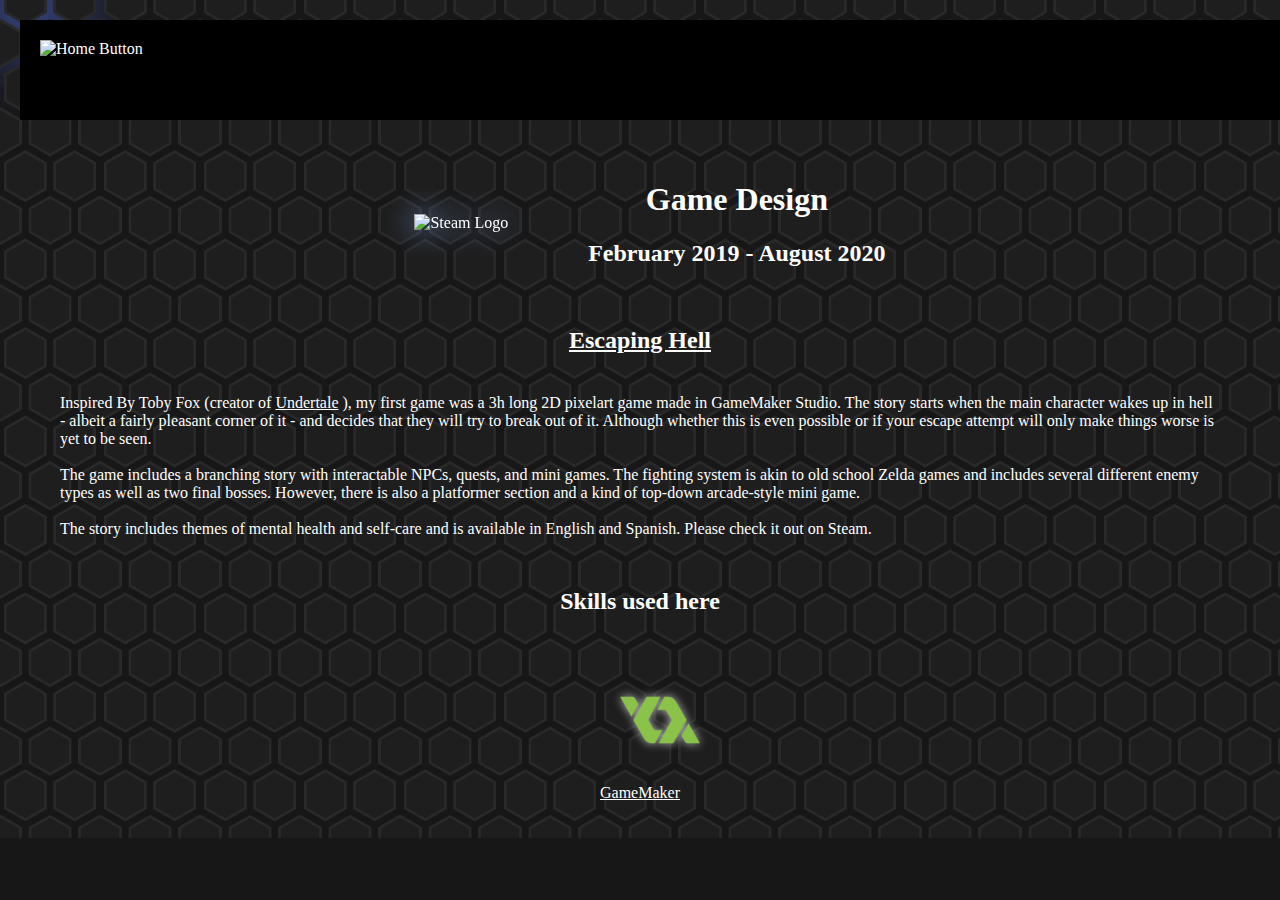
==== HTML/EscapingHell.html @ f9addd15 "works, but some issues with flex" ====
<!DOCTYPE html>
<html lang="en">
<head>
    <meta charset="UTF-8">
    <meta http-equiv="X-UA-Compatible" content="IE=edge">
    <meta name="viewport" content="width=device-width, initial-scale=1.0">
    <title>Sarah Werum - Escaping Hell</title>
    <link rel="stylesheet" href="../CSS/styles.css">
    <link rel="stylesheet" href="../CSS/dropshadows.css">
    <link rel="stylesheet" href="../CSS/EscapingHell.css">

</head>
<body>
    <div id="light" style="--light-position-y: 0; --light-position-x: 0"></div>

    <div class="Page-Body">
        <header>
            <a href="../index.html"><img src="../Images/Header/home.png" alt="Home Button"></a>
        </header>

        <div class="wrapped-row">
            <div><img class="Steam" src="../Images/Logos/steam.png" alt="Steam Logo"></div>
            <div>
                <h1>Game Design</h1>
                <h2>February 2019 - August 2020</h2>
            </div>
        </div>
        <h2 class="Project-Heading"><a href="https://store.steampowered.com/app/1378820/Escaping_Hell/">Escaping Hell</a> </h2>
        <div class="wrapped-row">
            <div>
                Inspired By Toby Fox (creator of  <a href="https://undertale.com/"> Undertale</a> ), my first game was a 3h long 2D pixelart game made in GameMaker Studio. 
                The story starts when the main character wakes up in hell - albeit a fairly pleasant corner of it - and decides that they will try to break out of it. 
                Although whether this is even possible or if your escape attempt will only make things worse is yet to be seen. <br><br>

                The game includes a branching story with interactable NPCs, quests, and mini games. The fighting system is akin to old school Zelda games and includes several
                different enemy types as well as two final bosses. However, there is also a platformer section and a kind of top-down
                arcade-style mini game. <br><br>
                The story includes themes of mental health and self-care and is available in English and Spanish.
                Please check it out on Steam.
            </div>
            

        </div>

        <div>
            <h2 class="Project-Heading">Skills used here</h2>
            <div class="wrapped-row skill-section">
                <a href="https://gamemaker.io/en">
                    <figure class="GameMaker">
                        <img src="../Images/Skill Logos/Softwares/GameMaker-Logo.png" alt="GameMaker Logo">
                        <figcaption>GameMaker</figcaption>
                    </figure>
                </a>
            </div>
    </div>
</body>
<script src="../JS/MouseLight.js"></script>
</html>
---- CSS/styles.css ----
/* Variables */
:root {
    --text-color: #FFFFFF;
    --Mouse-color: #ffff0d;
}

/* Page */

@font-face {
    font-family: Playfair;
    src: url(../Roboto/Roboto-Medium.ttf);
}
/* ----------------------- HEADER ----------------------- */
header {
    background-color: #000000;
    margin: 20px;
    text-align: left;
    display: inline-flex;
    flex-direction: row;
    width: 100%;
    height: 100px;
}
header a img {
    height: 50px;
    width: 100%;
    object-fit: contain;
    float: left;
}
div { padding: 10px 30px 10px 30px;}

.Page-Body {
    background-image: url("../Images/hex.png");
    background-size: 100px;
    background-repeat: repeat;
    padding: 0;
    object-fit: contain;
    height: 100%;
}
body {
    background-color: #171717;
    color: var(--text-color);
    font-family: Playfair;
    margin : 0;
} 
section, img {
    padding: 20px;
}
h1 , figure {
    text-align: center;
    align-content: center;
    justify-content: center;
}
.Project-Heading {
    text-align: center;
}


/* FIGURES: Link Images */

.skill-section figure {
    width: 80px;
}
figure img {
    width: 100%;
}
figcaption {
    color: var(--text-color);
    text-align: center;
}
img {
    width: 200px;
    max-width: 400px;
    outline: rgb(159, 159, 159);
}
a {
    color: var(--text-color);
}

/* WRAPPED ROW */
.wrapped-row {
    display: flex;
    flex-direction: row;
    flex-wrap: wrap;
    align-items: center;
    justify-content: center;
}

/* EXTRA */
hr.seperator {
    border-top: 1px dashed #bbb;
    border-bottom: none;
}
#light {
    width: 40px;
    height: 40px;
    border-radius: 50%;
    position: absolute;
    transform: translate(var(--light-position-x, 0px), var(--light-position-y, 0px));
    background-color: var(--Mouse-color);
    filter: blur(40px);
    z-index: -1;
}
---- CSS/dropshadows.css ----
:root {
    --Snap-yellow : #ffff0d;
    --Studio-purple: #cb78ff;
    --Steam-blue: #88b1ff;
    --Blender-orange: #ff8800;
    --Figma-pink: #ff92ae;
    --hover-shadow-size: 15px;
}


/* FIGURE DROPSHADOWS */
a figure img {
    filter: drop-shadow(0px 0px 5px #bdbdbd);
    margin-top: 0;
}
a figure img:hover {
    /* cursor:pointer; */
    /* margin-top: -10px; */
    padding-top: 10px;
    filter: drop-shadow(0px 0px var(--hover-shadow-size) #bdbdbd);
}
a figure.Snapchat img:hover, img.Snapchat {
    filter: drop-shadow(0px 0px var(--hover-shadow-size) var(--Snap-yellow));
}
a figure.StudioSeufz img:hover, img.StudioSeufz {
    filter: drop-shadow(0px 0px var(--hover-shadow-size) var(--Studio-purple));
}
a figure.Steam img:hover, img.Steam {
    filter: drop-shadow(0px 0px var(--hover-shadow-size) var(--Steam-blue));
}
a figure.Blender img:hover {
    filter: drop-shadow(0px 0px var(--hover-shadow-size) var(--Blender-orange));
}
a figure.Figma img:hover {
    filter: drop-shadow(0px 0px var(--hover-shadow-size) var(--Figma-pink));
}
---- CSS/EscapingHell.css ----
#light {
    background-color: rgb(93, 122, 255);
}
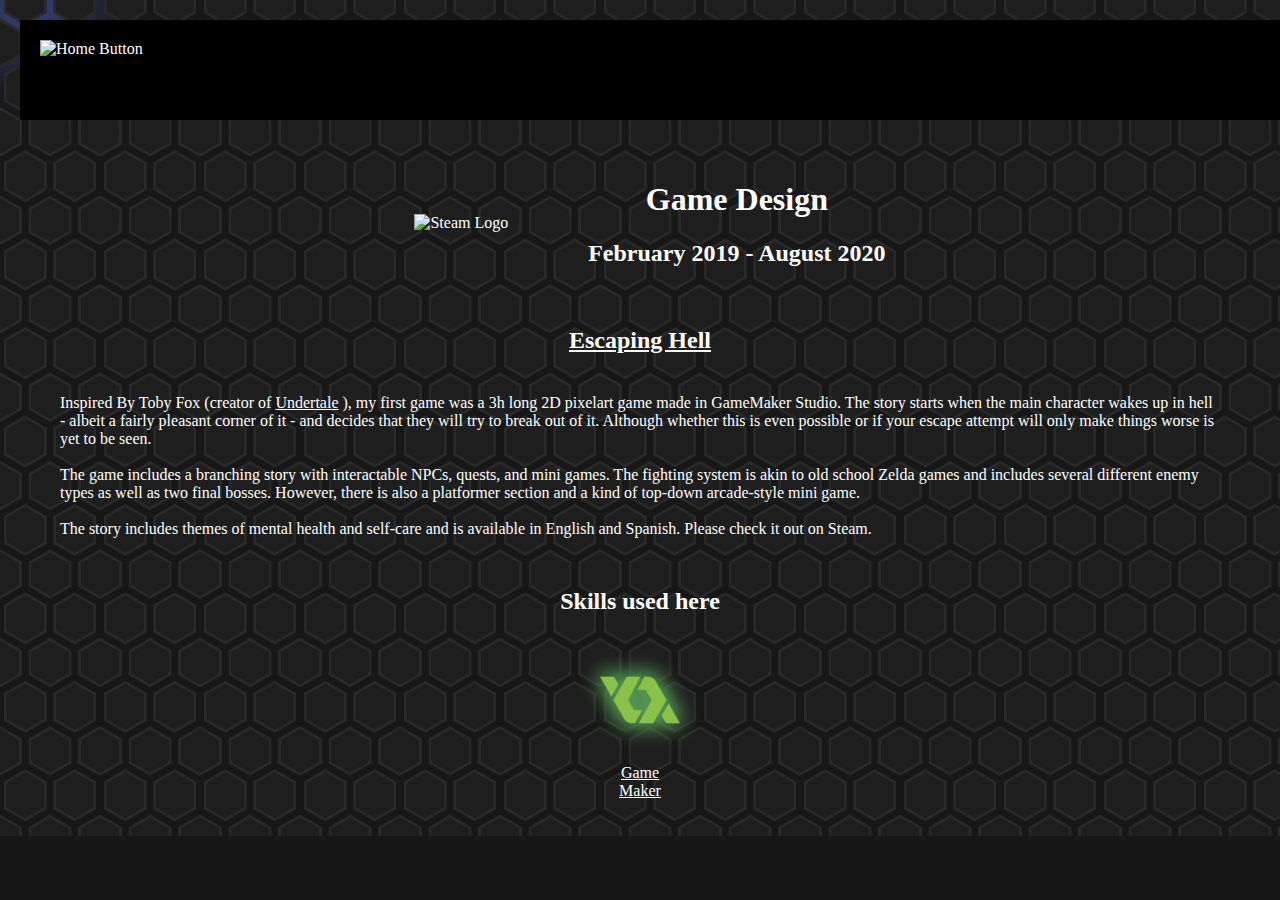
==== commit 640a45ac: "body looks good" ====
--- a/HTML/EscapingHell.html
+++ b/HTML/EscapingHell.html
@@ -6,7 +6,6 @@
     <meta name="viewport" content="width=device-width, initial-scale=1.0">
     <title>Sarah Werum - Escaping Hell</title>
     <link rel="stylesheet" href="../CSS/styles.css">
-    <link rel="stylesheet" href="../CSS/dropshadows.css">
     <link rel="stylesheet" href="../CSS/EscapingHell.css">
 
 </head>
@@ -46,13 +45,14 @@
             <h2 class="Project-Heading">Skills used here</h2>
             <div class="wrapped-row skill-section">
                 <a href="https://gamemaker.io/en">
-                    <figure class="GameMaker">
+                    <figure class="greenDropshadow">
                         <img src="../Images/Skill Logos/Softwares/GameMaker-Logo.png" alt="GameMaker Logo">
-                        <figcaption>GameMaker</figcaption>
+                        <figcaption>Game Maker</figcaption>
                     </figure>
                 </a>
             </div>
     </div>
 </body>
 <script src="../JS/MouseLight.js"></script>
+<script src="../JS/DropshadowColor.js"></script>
 </html>--- a/CSS/styles.css
+++ b/CSS/styles.css
@@ -45,33 +45,49 @@
 section, img {
     padding: 20px;
 }
-h1 , figure {
-    text-align: center;
-    align-content: center;
-    justify-content: center;
+a figure img {
+    position: relative;
 }
-.Project-Heading {
-    text-align: center;
+a figure img:hover {
+    top: -10px;
 }
-
-
-/* FIGURES: Link Images */
-
-.skill-section figure {
-    width: 80px;
-}
-figure img {
-    width: 100%;
-}
-figcaption {
-    color: var(--text-color);
+h1 , .Project-Heading{
     text-align: center;
 }
 img {
     width: 200px;
     max-width: 400px;
-    outline: rgb(159, 159, 159);
 }
+.image-text-row {
+    display: flex;
+}
+.image-text-row div {
+    width: 400px;
+    flex:auto;
+}
+.image-text-row img {
+    width: 200px;
+}
+
+/* FIGURES: Link Images */
+
+.skill-section figure {
+    text-align: center;
+    width: 80px;
+}
+figure img {
+    width: 100%; 
+    padding: 0px;
+    margin: 0px;
+}
+figcaption {
+    color: var(--text-color);
+    /* width: 100%; */
+    margin-top: 20px;
+    /* padding: 0px; */
+    text-align: center;
+}
+
 a {
     color: var(--text-color);
 }
@@ -80,9 +96,9 @@
 .wrapped-row {
     display: flex;
     flex-direction: row;
+    justify-content: center;
     flex-wrap: wrap;
-    align-items: center;
-    justify-content: center;
+    align-items:center;
 }
 
 /* EXTRA */
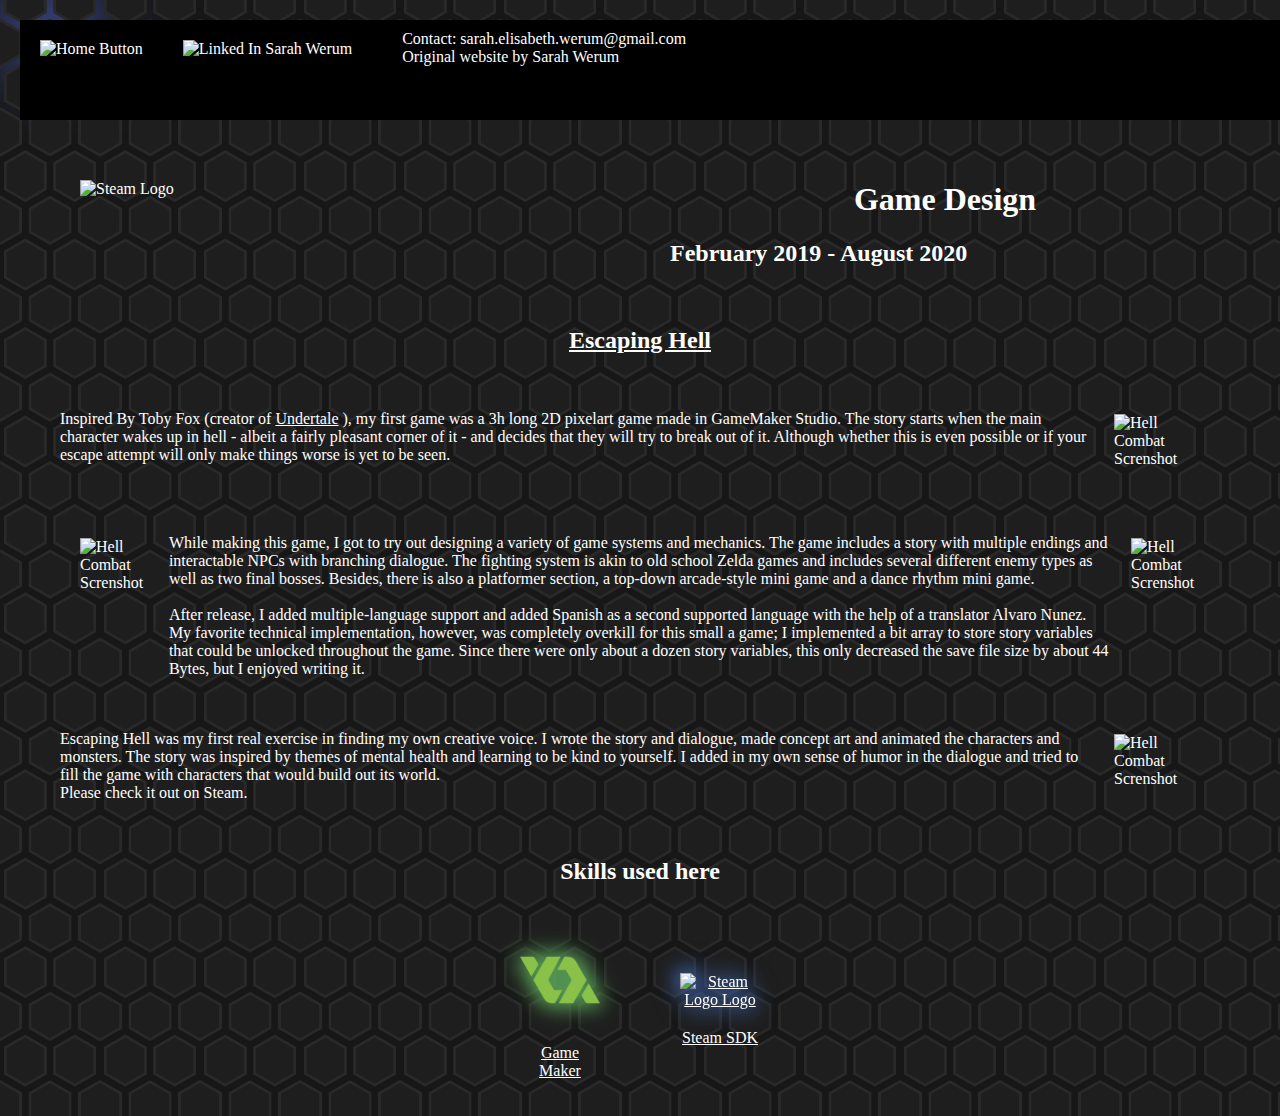
==== commit d5117f12: "changed contact email" ====
--- a/HTML/EscapingHell.html
+++ b/HTML/EscapingHell.html
@@ -14,40 +14,73 @@
 
     <div class="Page-Body">
         <header>
-            <a href="../index.html"><img src="../Images/Header/home.png" alt="Home Button"></a>
+            <a href="../index.html" class="grey"><img src="../Images/Header/home.png" alt="Home Button"></a>
+            <a href="https://www.linkedin.com/in/sarahwerum" class="grey"><img src="../Images/Header/LinkedIn.png" alt="Linked In Sarah Werum"></a>
+            <div>Contact: sarah.elisabeth.werum@gmail.com <br> Original website by Sarah Werum</div>
         </header>
 
-        <div class="wrapped-row">
-            <div><img class="Steam" src="../Images/Logos/steam.png" alt="Steam Logo"></div>
+        <div class="image-text-row">
+            <div class="darkRed title-icon"><img src="../Images/EscapingHell/library_capsule.png" alt="Steam Logo"></div>
             <div>
                 <h1>Game Design</h1>
                 <h2>February 2019 - August 2020</h2>
             </div>
         </div>
         <h2 class="Project-Heading"><a href="https://store.steampowered.com/app/1378820/Escaping_Hell/">Escaping Hell</a> </h2>
-        <div class="wrapped-row">
-            <div>
-                Inspired By Toby Fox (creator of  <a href="https://undertale.com/"> Undertale</a> ), my first game was a 3h long 2D pixelart game made in GameMaker Studio. 
-                The story starts when the main character wakes up in hell - albeit a fairly pleasant corner of it - and decides that they will try to break out of it. 
-                Although whether this is even possible or if your escape attempt will only make things worse is yet to be seen. <br><br>
-
-                The game includes a branching story with interactable NPCs, quests, and mini games. The fighting system is akin to old school Zelda games and includes several
-                different enemy types as well as two final bosses. However, there is also a platformer section and a kind of top-down
-                arcade-style mini game. <br><br>
-                The story includes themes of mental health and self-care and is available in English and Spanish.
-                Please check it out on Steam.
+        <div>
+            <div class="image-text-row">
+                <!-- <img src="../Images/EscapingHell/HellScreenshot.png" class="Screenshot smallScreen" alt="Hell Combat Screnshot"> -->
+                <p>
+                    Inspired By Toby Fox (creator of  <a href="https://undertale.com/"> Undertale</a> ), my first game was a 3h long 2D pixelart game made in GameMaker Studio. 
+                    The story starts when the main character wakes up in hell - albeit a fairly pleasant corner of it - and decides that they will try to break out of it. 
+                    Although whether this is even possible or if your escape attempt will only make things worse is yet to be seen. <br><br> 
+                </p>
+                <img src="../Images/EscapingHell/HellScreenshot.png" class="Screenshot" alt="Hell Combat Screnshot">
             </div>
-            
+            <div class="image-text-row">
+                <img src="../Images/EscapingHell/BugGuardScreenshot.png" class="Screenshot desktop float-left" alt="Hell Combat Screnshot">
+                <p>
+                    While making this game, I got to try out designing a variety of game systems and mechanics. 
+                    The game includes a story with multiple endings and interactable NPCs with branching dialogue.
+                    The fighting system is akin to old school Zelda games and includes several
+                    different enemy types as well as two final bosses. Besides, there is also a 
+                    platformer section, a top-down arcade-style mini game and a dance rhythm mini game. 
+                    <br><br>
+                    After release, I added multiple-language support and added Spanish as a second supported language 
+                    with the help of a translator Alvaro Nunez.
+                    <br>My favorite technical implementation, however, was completely overkill for this small a game; 
+                    I implemented a bit array to store story variables that could be unlocked throughout the game. 
+                    Since there were only about a dozen story variables, this only decreased the save file size by about 44 Bytes,
+                    but I enjoyed writing it. 
+                </p>
+                <img src="../Images/EscapingHell/BugGuardScreenshot.png" class="Screenshot smallScreen" alt="Hell Combat Screnshot">
+            </div>
+            <div class="image-text-row">
+                <p>
+                    Escaping Hell was my first real exercise in finding my own creative voice. I wrote the story and dialogue,
+                    made concept art and animated the characters and monsters. The story was inspired by themes of mental health
+                    and learning to be kind to yourself. I added in my own sense of humor in the dialogue and tried to fill the game 
+                    with characters that would build out its world. 
+                    <br>
+                    Please check it out on Steam.
+                </p>
+                <img src="../Images/EscapingHell/MadamArachnidScreenshot.png" class="Screenshot" alt="Hell Combat Screnshot">
+            </div>
 
         </div>
-
-        <div>
-            <h2 class="Project-Heading">Skills used here</h2>
+        <h2 class="Project-Heading">Skills used here</h2>
+        <div class="wrapped-row">
             <div class="wrapped-row skill-section">
                 <a href="https://gamemaker.io/en">
                     <figure class="greenDropshadow">
                         <img src="../Images/Skill Logos/Softwares/GameMaker-Logo.png" alt="GameMaker Logo">
                         <figcaption>Game Maker</figcaption>
+                    </figure>
+                </a>
+                <a href="https://partner.steamgames.com/doc/sdk">
+                    <figure class="blueDropshadow">
+                        <img src="../Images/EscapingHell/steam.png" alt="Steam Logo Logo">
+                        <figcaption>Steam SDK</figcaption>
                     </figure>
                 </a>
             </div>
